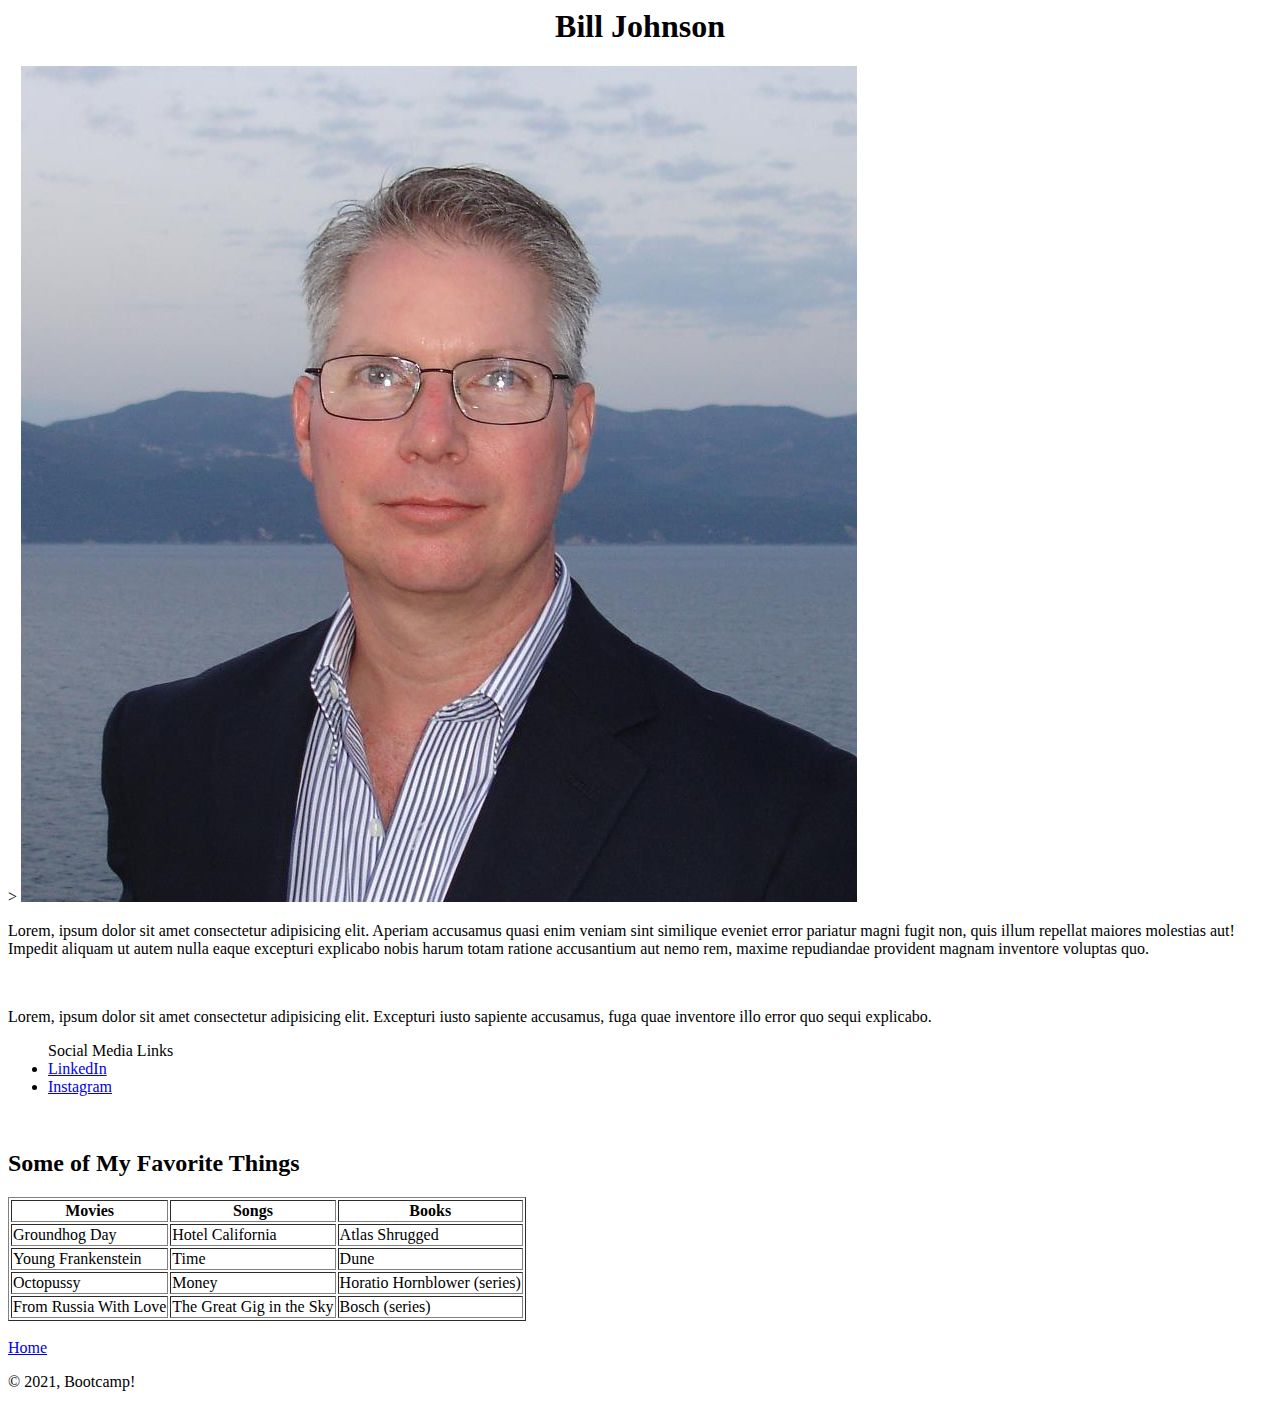
==== bio.html @ 6e90e90b "table" ====
<! DOCTYPE HTML>

<html>
  <head>
    <title>Bill's Bio Page</title>

    <style>
        h1 {text-align: center;}
    </style>
  </head>
  
  <body>

    <h1>Bill Johnson</h1>>

    <img src="/media/FB_Profile.jpg" title="Bill Johnson Profile Photo">

    <p>
        Lorem, ipsum dolor sit amet consectetur adipisicing elit. Aperiam accusamus 
        quasi enim veniam sint similique eveniet error pariatur magni fugit non, 
        quis illum repellat maiores molestias aut! Impedit aliquam ut autem nulla 
        eaque excepturi explicabo nobis harum totam ratione accusantium aut nemo rem, 
        maxime repudiandae provident magnam inventore voluptas quo.
    </p>

    <br/>

    <p>
        Lorem, ipsum dolor sit amet consectetur adipisicing elit. Excepturi iusto 
        sapiente accusamus, fuga quae inventore illo error quo sequi explicabo.
    </p>

    <ul>Social Media Links
        <li>
            <a href="www.linkedin.com/in/wpj174">LinkedIn</a>
        </li>
        <li>
            <a href="https://www.instagram.com/wpj1657/">Instagram</a>
        </li>
    </ul>

    <br/>

    <h2>Some of My Favorite Things</h2>

    <table border=1>
        <tr>
            <th>Movies</th>
            <th>Songs</th>
            <th>Books</th>
        </tr>
        <tr>
            <td>Groundhog Day</td>
            <td>Hotel California</td>
            <td>Atlas Shrugged</td>
        </tr>
        <tr>
            <td>Young Frankenstein</td>
            <td>Time</td>
            <td>Dune</td>
        </tr>
        <tr>
            <td>Octopussy</td>
            <td>Money</td>
            <td>Horatio Hornblower (series)</td>
        </tr>
        <tr>
            <td>From Russia With Love</td>
            <td>The Great Gig in the Sky</td>
            <td>Bosch (series)</td>
        </tr>
    </table>


    <br>
    <a href="index.html">Home</a>
  </body>

  <footer>
    <p>&copy; 2021, Bootcamp!</p>
  </footer>

</html>
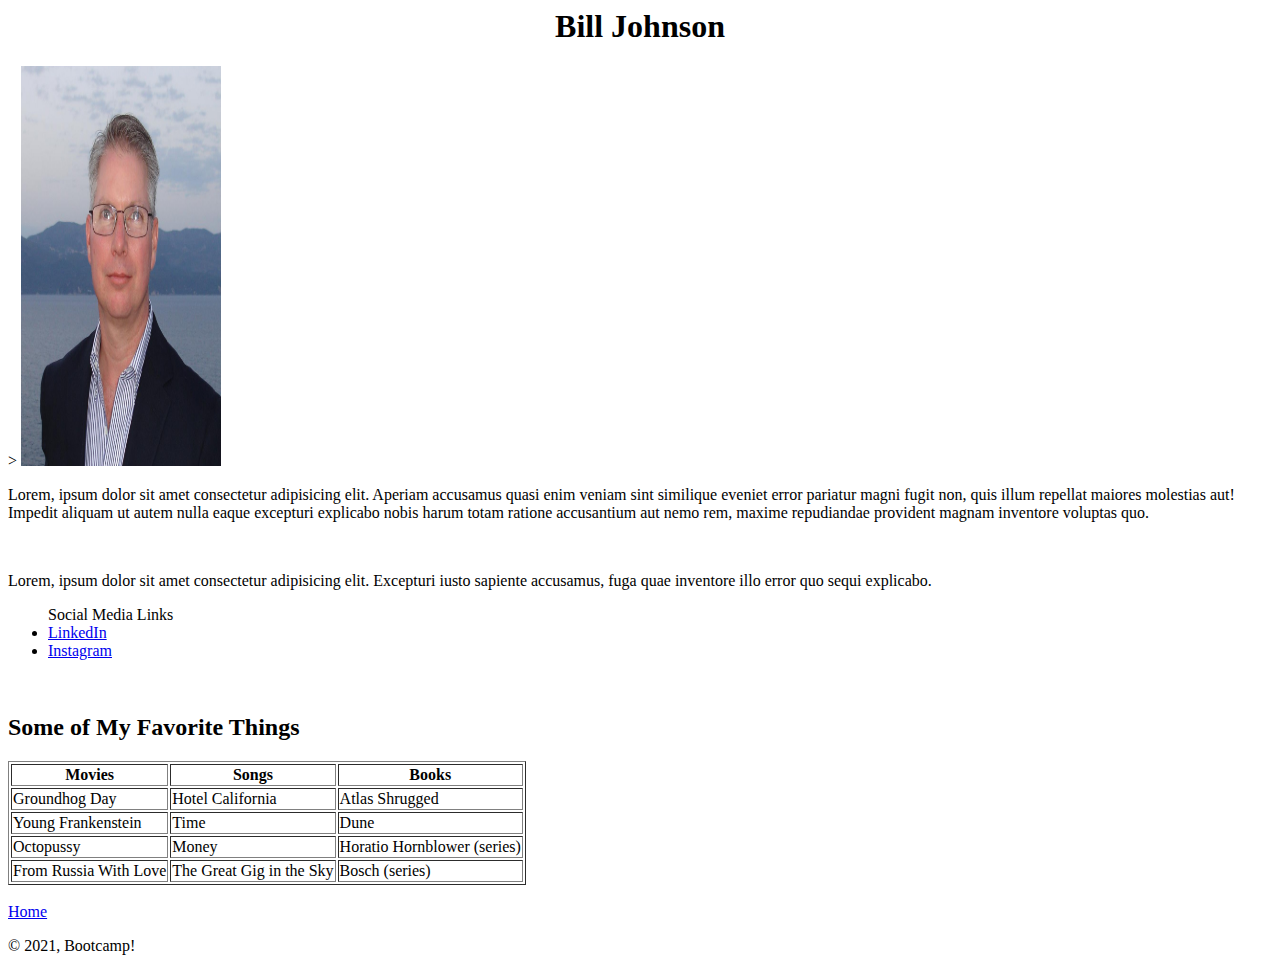
==== commit 34506459: "profile pic" ====
--- a/bio.html
+++ b/bio.html
@@ -13,7 +13,7 @@
 
     <h1>Bill Johnson</h1>>
 
-    <img src="/media/FB_Profile.jpg" title="Bill Johnson Profile Photo">
+    <img src="/media/FB_Profile.jpg" width="200" height="400" title="Bill Johnson Profile Photo">
 
     <p>
         Lorem, ipsum dolor sit amet consectetur adipisicing elit. Aperiam accusamus 
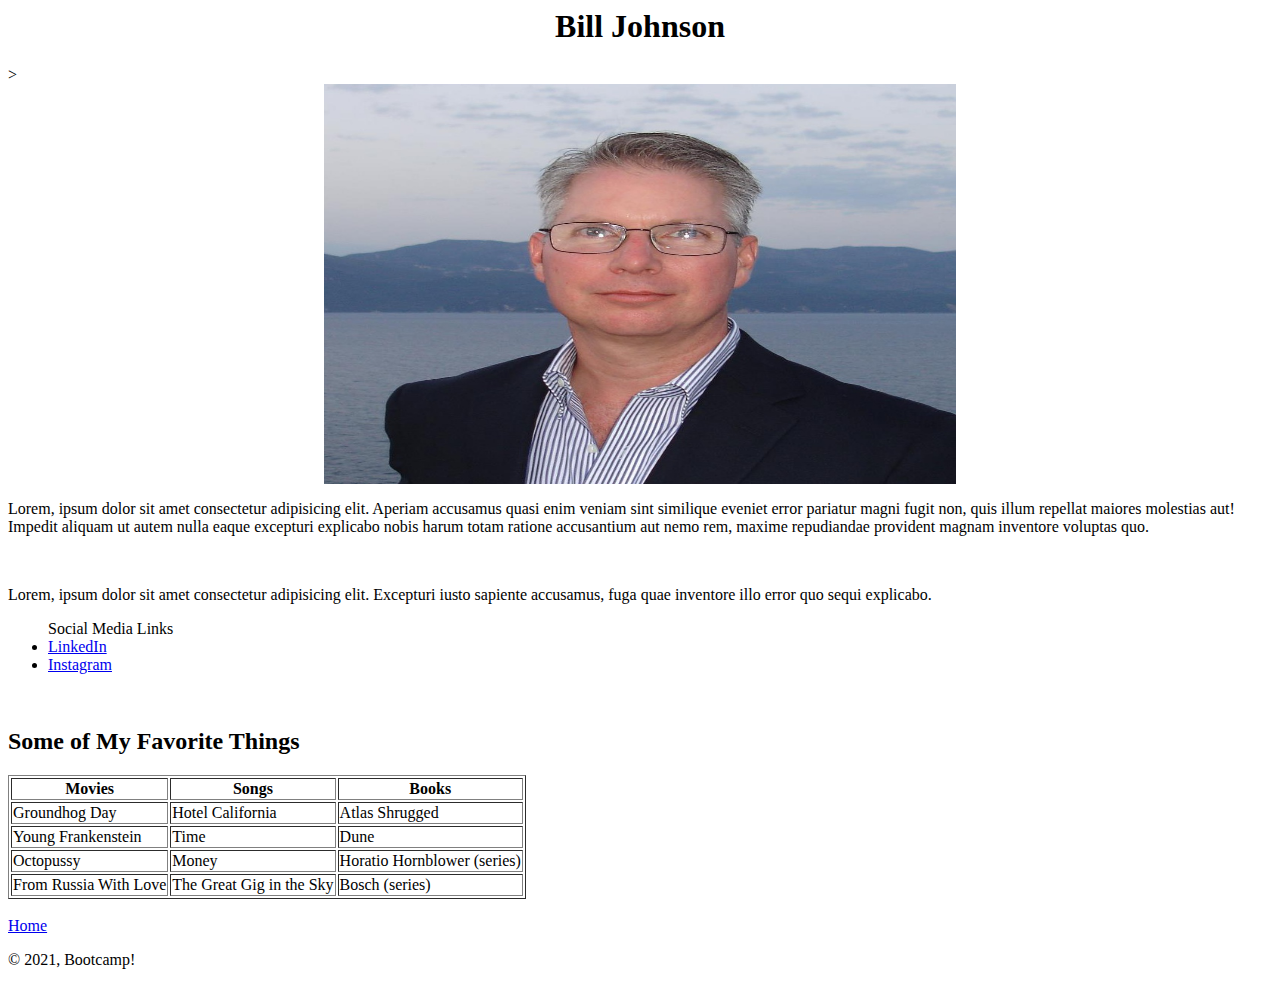
==== commit d839bc71: "style" ====
--- a/bio.html
+++ b/bio.html
@@ -6,6 +6,13 @@
 
     <style>
         h1 {text-align: center;}
+
+        .center {
+            display: block;
+            margin-left: auto;
+            margin-right: auto;
+            width: 50%;
+        }
     </style>
   </head>
   
@@ -13,7 +20,7 @@
 
     <h1>Bill Johnson</h1>>
 
-    <img src="/media/FB_Profile.jpg" width="200" height="400" title="Bill Johnson Profile Photo">
+    <img src="/media/FB_Profile.jpg" width="200" height="400" title="Bill Johnson Profile Photo" class="center">
 
     <p>
         Lorem, ipsum dolor sit amet consectetur adipisicing elit. Aperiam accusamus 
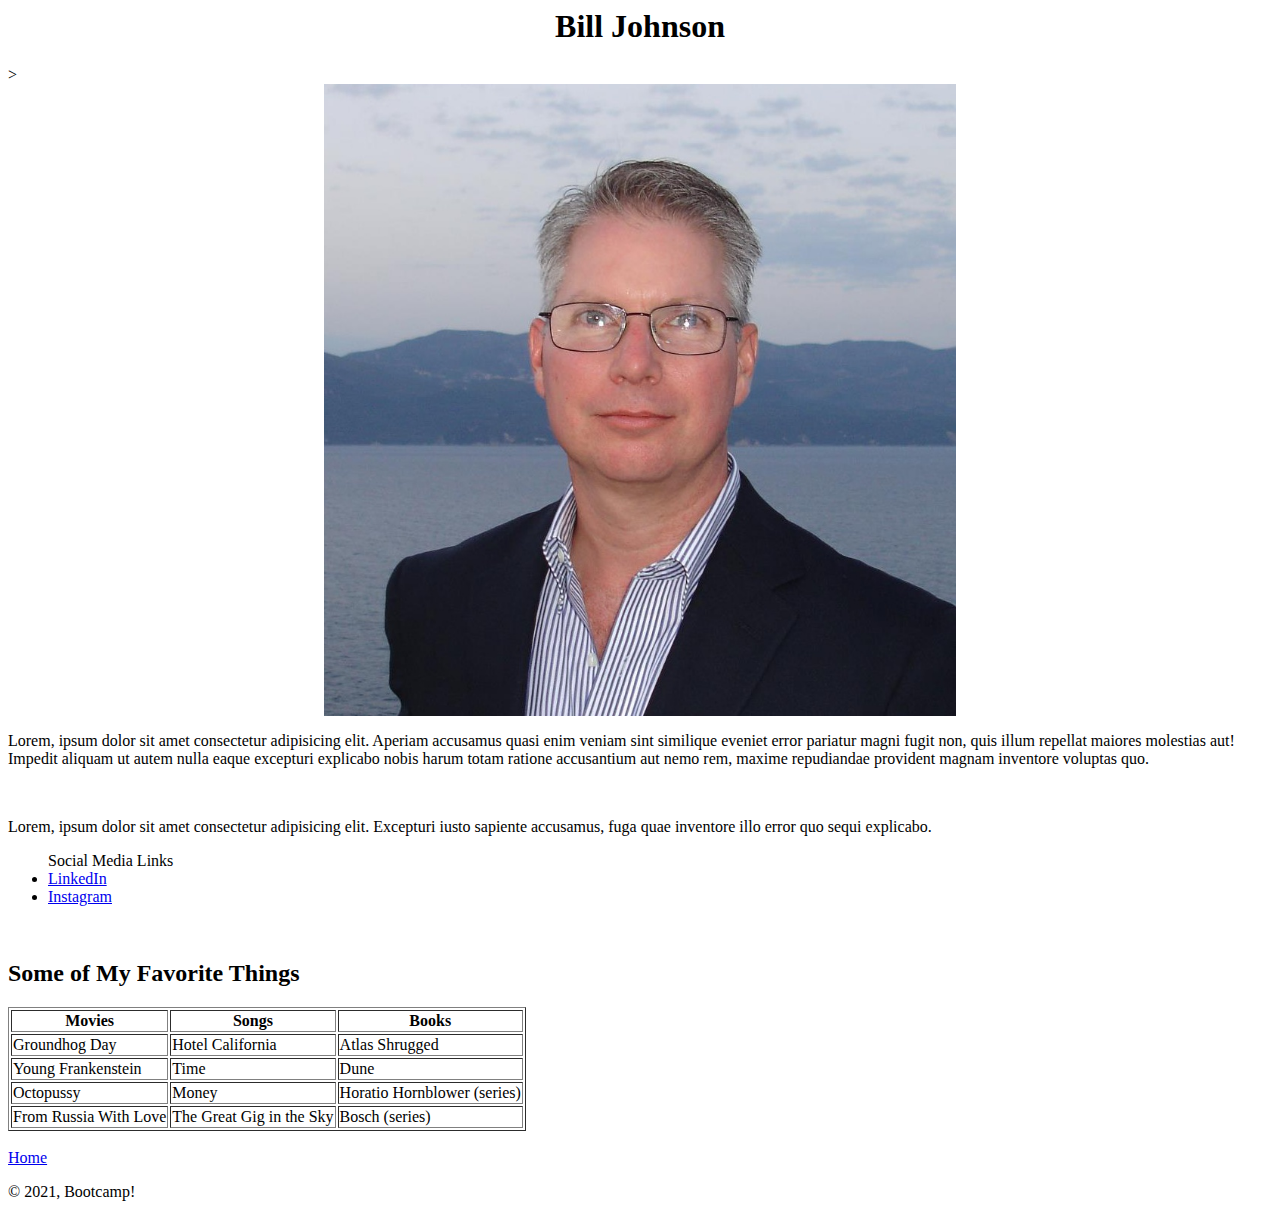
==== commit c8ce6766: "photo" ====
--- a/bio.html
+++ b/bio.html
@@ -20,7 +20,7 @@
 
     <h1>Bill Johnson</h1>>
 
-    <img src="/media/FB_Profile.jpg" width="200" height="400" title="Bill Johnson Profile Photo" class="center">
+    <img src="/media/FB_Profile.jpg" title="Bill Johnson Profile Photo" class="center">
 
     <p>
         Lorem, ipsum dolor sit amet consectetur adipisicing elit. Aperiam accusamus 
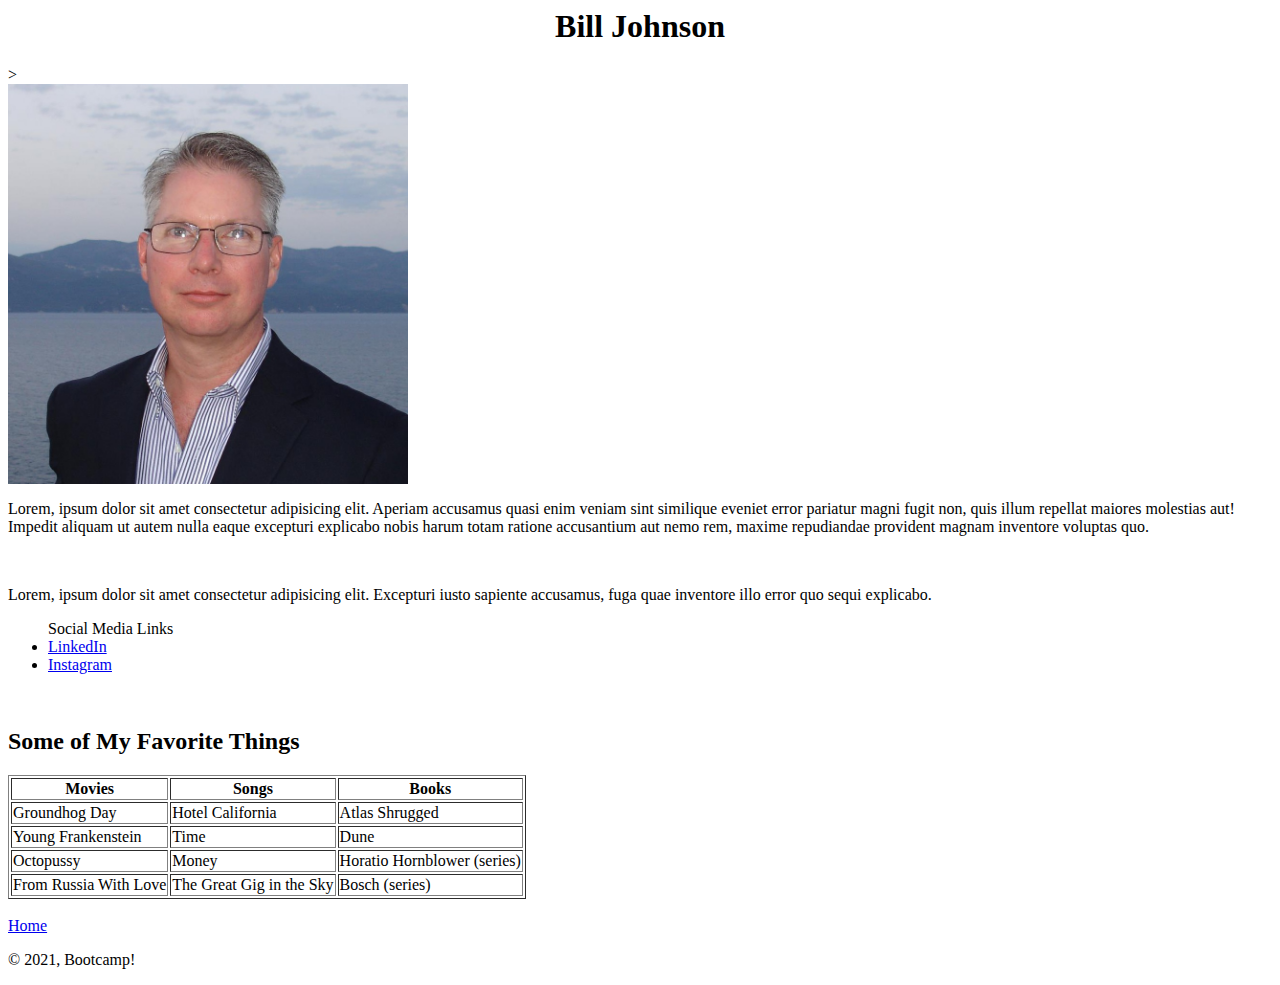
==== commit 7b56473b: "image" ====
--- a/bio.html
+++ b/bio.html
@@ -13,6 +13,21 @@
             margin-right: auto;
             width: 50%;
         }
+
+        #imageHolder {
+            width: 400px;
+            height: 400px;
+            line-height: 400px;
+            background-color:#CCCCCC;
+        }
+
+        #imageHolder img {
+            max-width: 100%;
+            max-height:100%;
+            display: inline-block; /* Instead of display: block; */
+            margin: 0 auto;
+            vertical-align: middle;
+        }
     </style>
   </head>
   
@@ -20,7 +35,9 @@
 
     <h1>Bill Johnson</h1>>
 
-    <img src="/media/FB_Profile.jpg" title="Bill Johnson Profile Photo" class="center">
+    <div id="imageHolder">
+        <img src="/media/FB_Profile.jpg" title="Bill Johnson Profile Photo">
+    </div>
 
     <p>
         Lorem, ipsum dolor sit amet consectetur adipisicing elit. Aperiam accusamus 
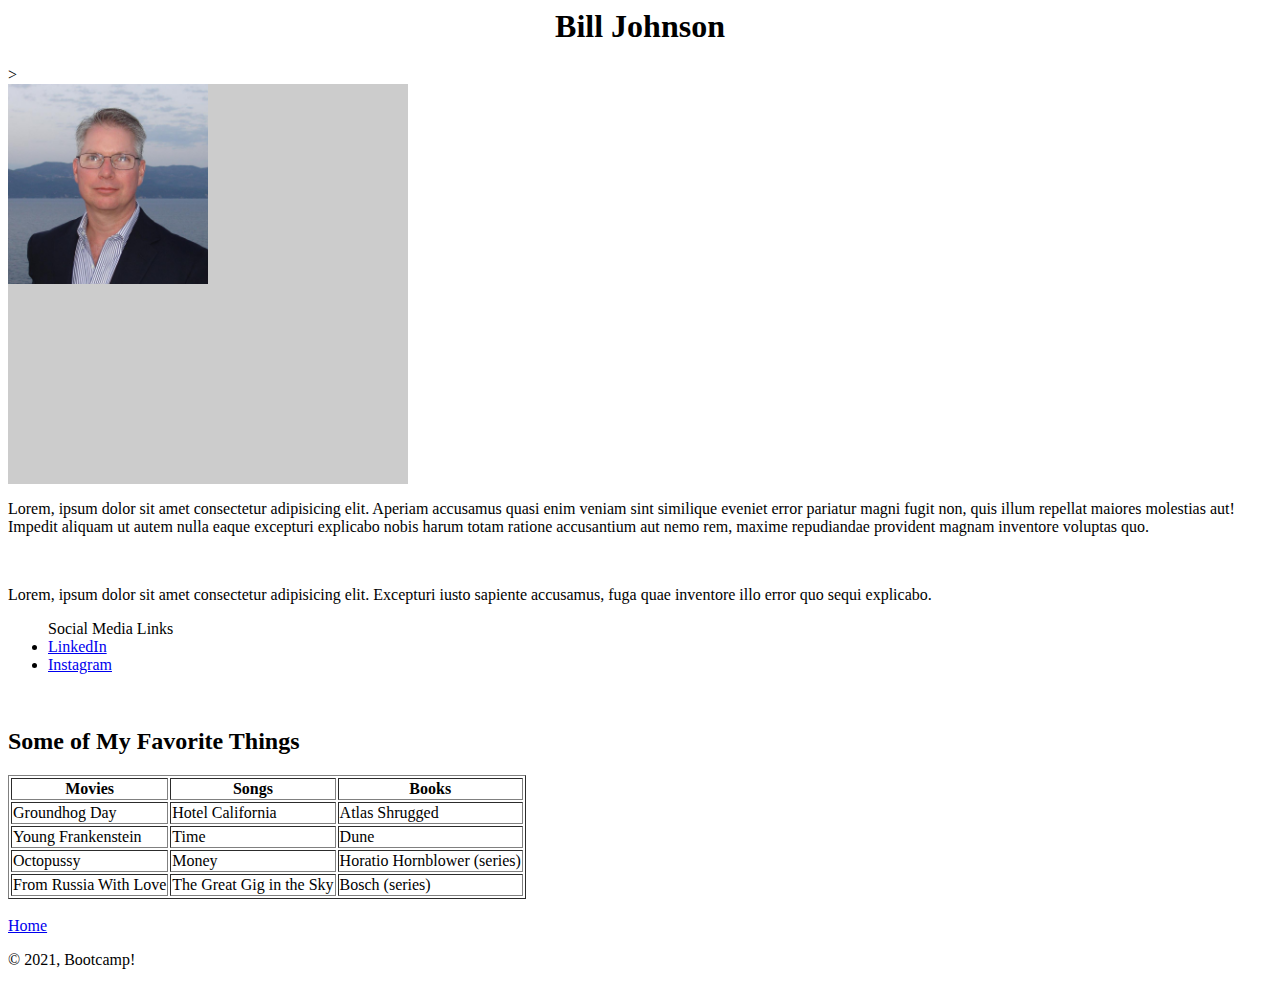
==== commit 9e0374c2: "image" ====
--- a/bio.html
+++ b/bio.html
@@ -36,7 +36,7 @@
     <h1>Bill Johnson</h1>>
 
     <div id="imageHolder">
-        <img src="/media/FB_Profile.jpg" title="Bill Johnson Profile Photo">
+        <img src="/media/FB_Profile.jpg" height="50%" title="Bill Johnson Profile Photo">
     </div>
 
     <p>
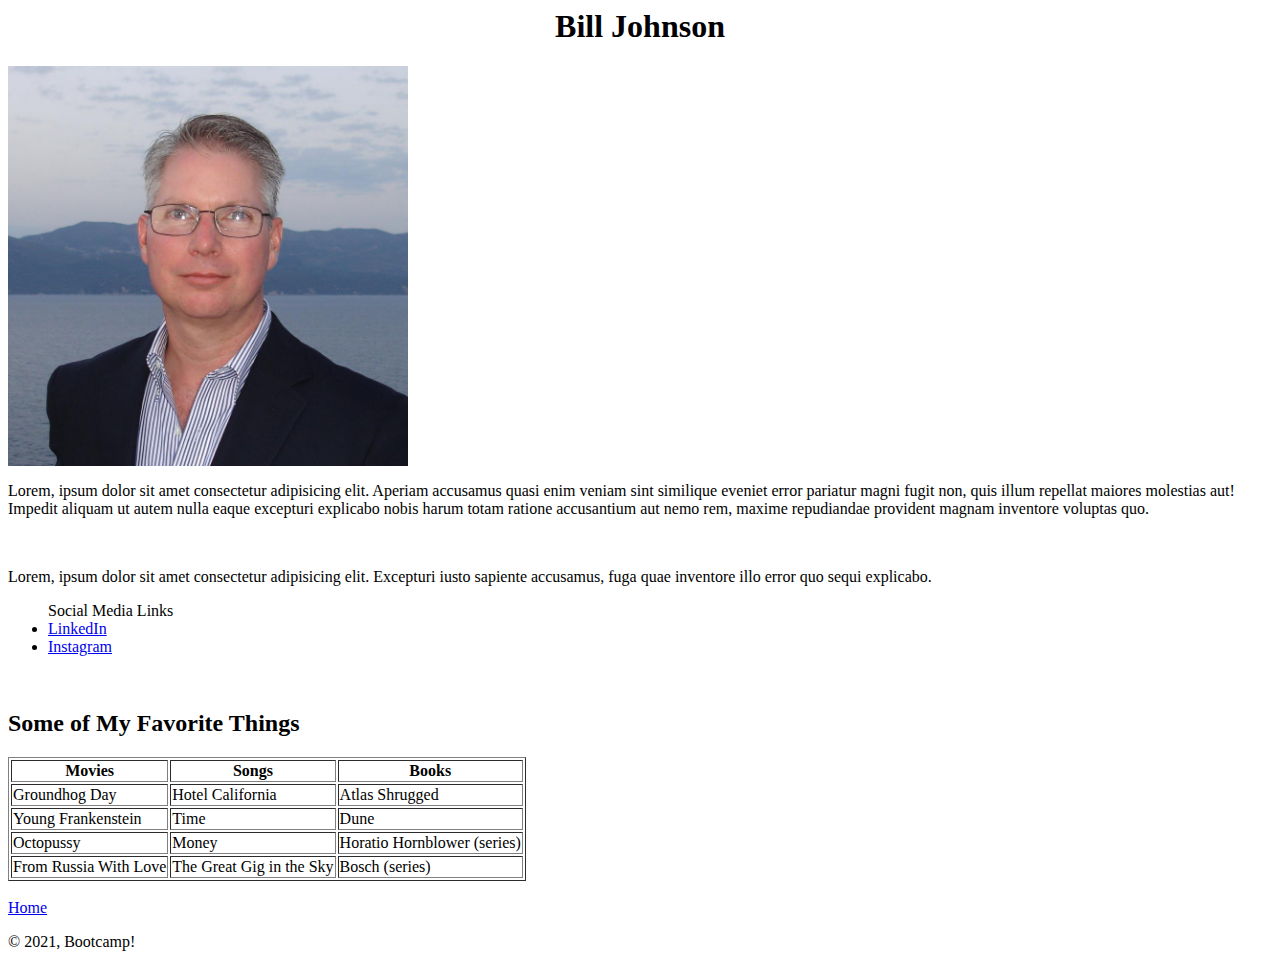
==== commit 576ebd8d: "image" ====
--- a/bio.html
+++ b/bio.html
@@ -33,10 +33,10 @@
   
   <body>
 
-    <h1>Bill Johnson</h1>>
+    <h1>Bill Johnson</h1>
 
     <div id="imageHolder">
-        <img src="/media/FB_Profile.jpg" height="50%" title="Bill Johnson Profile Photo">
+        <img src="/media/FB_Profile.jpg" title="Bill Johnson Profile Photo">
     </div>
 
     <p>
